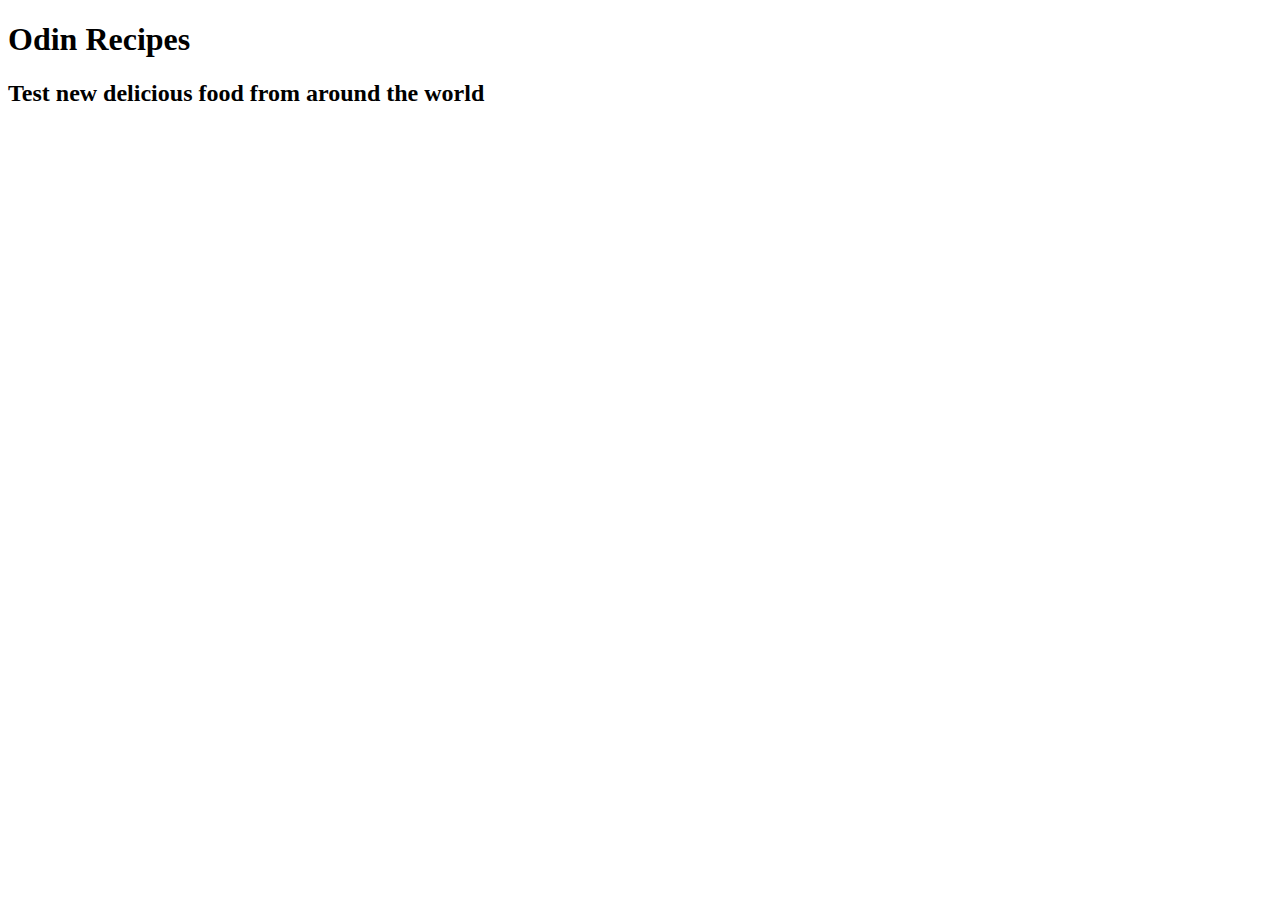
==== index.html @ bed35d9f "new file: index.html Add index file to the project" ====
<!DOCTYPE html>
<html lang="en">
<head>
    <meta charset="UTF-8">
    <meta name="viewport" content="width=device-width, initial-scale=1.0">
    <title>Odin Recipes</title>
</head>
<body>
    <h1>Odin Recipes</h1>
    <h2>Test new delicious food from around the world</h2>
    
</body>
</html>
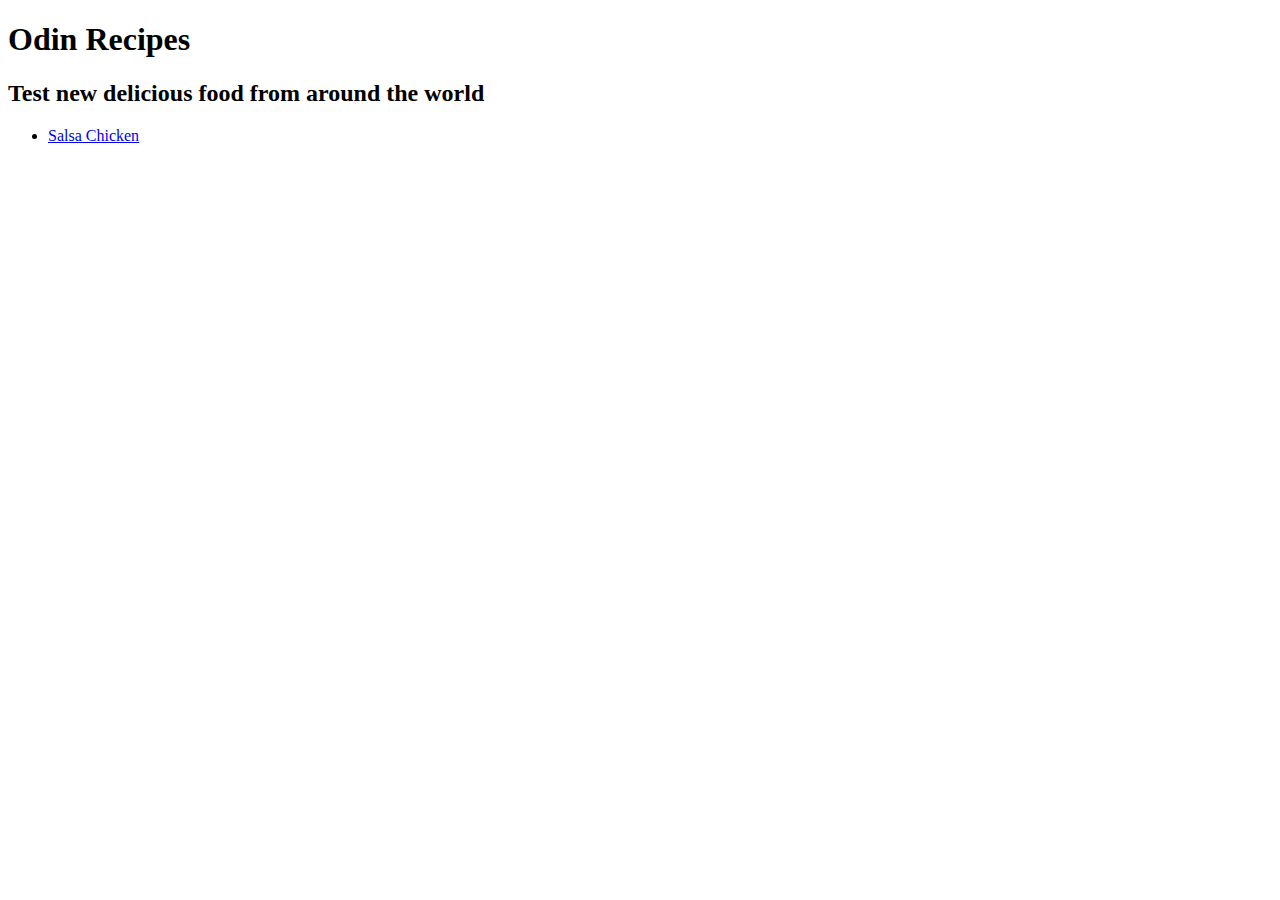
==== commit b880b8ac: "file: salsachicken.html add new file salsachicken.html and modify index.html" ====
--- a/index.html
+++ b/index.html
@@ -8,6 +8,8 @@
 <body>
     <h1>Odin Recipes</h1>
     <h2>Test new delicious food from around the world</h2>
-    
+    <ul>
+        <li>
+            <a href="recipes/salsachicken.html" target="_blank">Salsa Chicken</a></li>    </ul>
 </body>
 </html>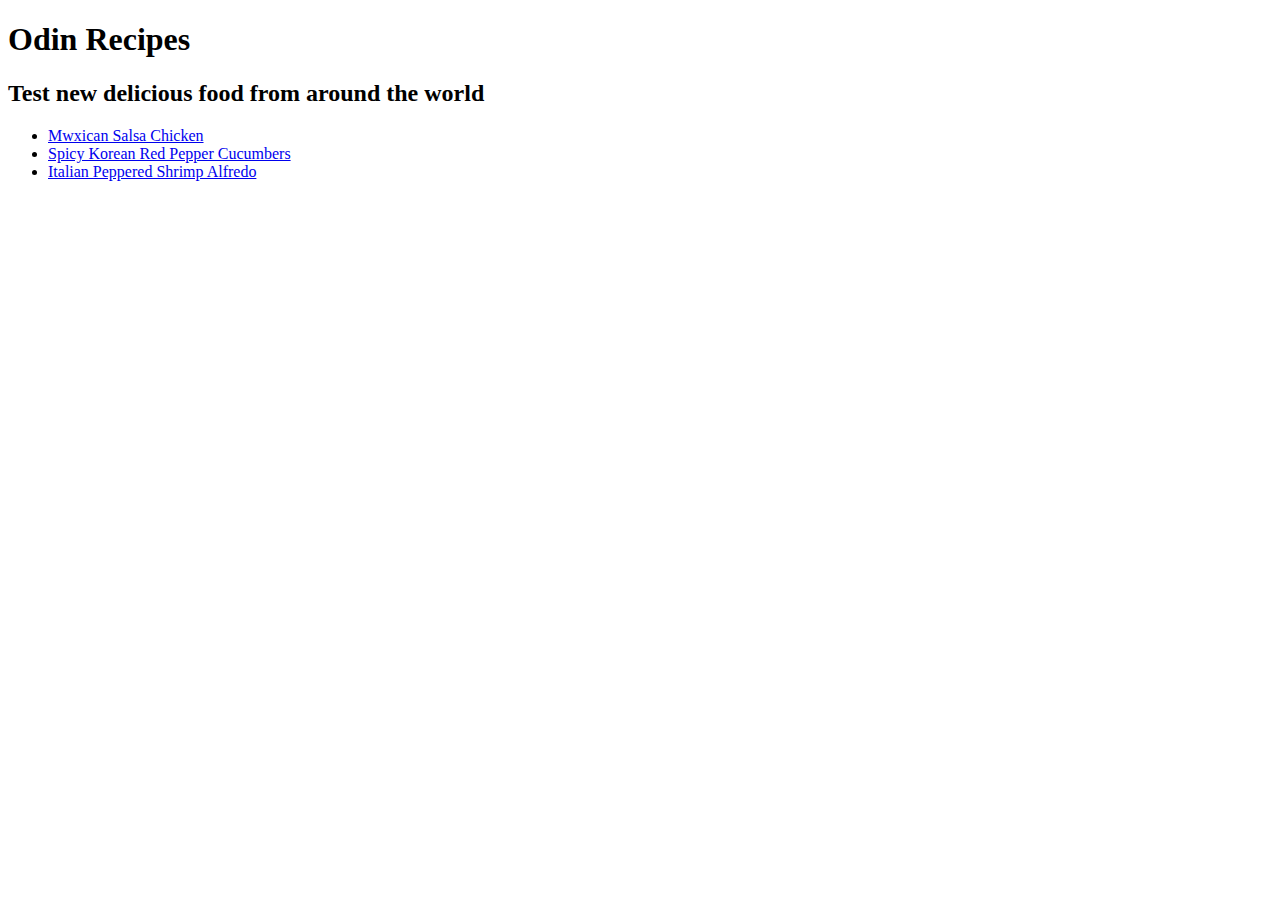
==== commit a908c17b: "file: new Korean and Italian recipes new file: recipes/korean.html, new file: recipes/shrimpalfredo." ====
--- a/index.html
+++ b/index.html
@@ -9,7 +9,9 @@
     <h1>Odin Recipes</h1>
     <h2>Test new delicious food from around the world</h2>
     <ul>
-        <li>
-            <a href="recipes/salsachicken.html" target="_blank">Salsa Chicken</a></li>    </ul>
+        <li><a href="recipes/salsachicken.html" target="_blank">Mwxican Salsa Chicken</a></li>
+        <li><a href="recipes/korean.html" target="_blank">Spicy Korean Red Pepper Cucumbers</a></li>
+        <li><a href="recipes/shrimpalfredo.html" target="_blank">Italian Peppered Shrimp Alfredo</a> </li>
+    </ul>
 </body>
 </html>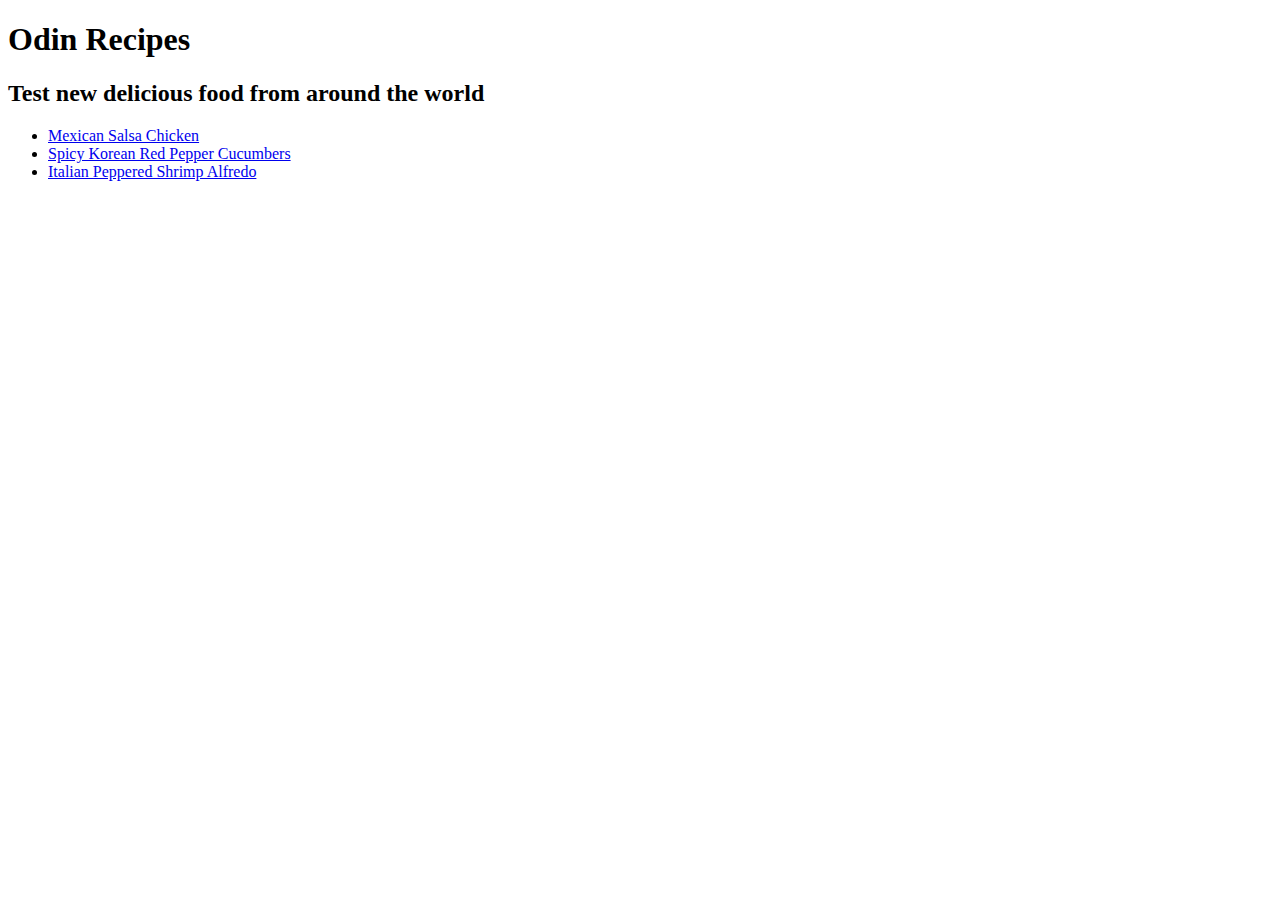
==== commit ffe9d77f: "modified: a typo   index.html" ====
--- a/index.html
+++ b/index.html
@@ -9,7 +9,7 @@
     <h1>Odin Recipes</h1>
     <h2>Test new delicious food from around the world</h2>
     <ul>
-        <li><a href="recipes/salsachicken.html" target="_blank">Mwxican Salsa Chicken</a></li>
+        <li><a href="recipes/salsachicken.html" target="_blank">Mexican Salsa Chicken</a></li>
         <li><a href="recipes/korean.html" target="_blank">Spicy Korean Red Pepper Cucumbers</a></li>
         <li><a href="recipes/shrimpalfredo.html" target="_blank">Italian Peppered Shrimp Alfredo</a> </li>
     </ul>
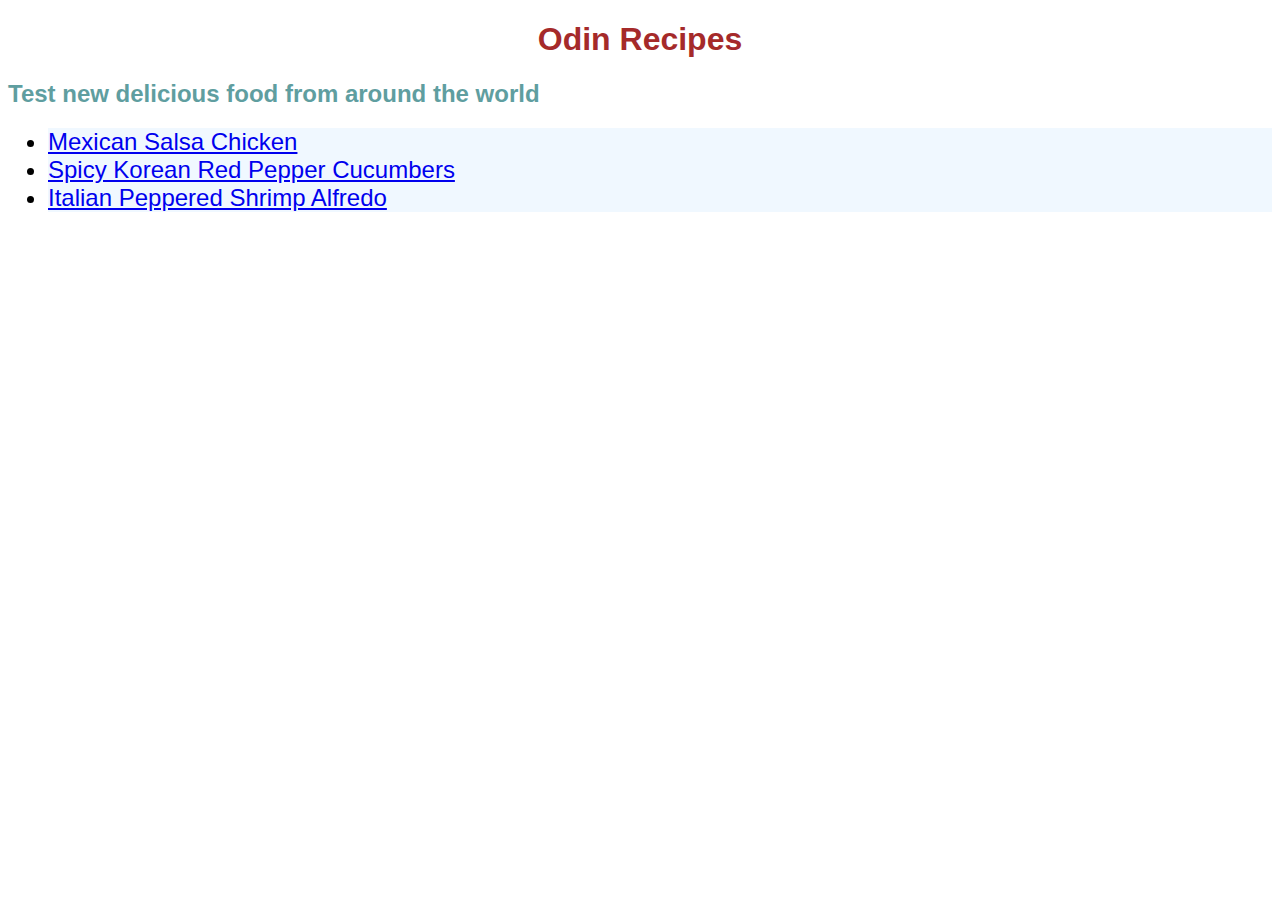
==== commit 926a433f: "add css styles" ====
--- a/index.html
+++ b/index.html
@@ -4,6 +4,7 @@
     <meta charset="UTF-8">
     <meta name="viewport" content="width=device-width, initial-scale=1.0">
     <title>Odin Recipes</title>
+    <link href="style.css" rel="stylesheet" />
 </head>
 <body>
     <h1>Odin Recipes</h1>
--- a/style.css
+++ b/style.css
@@ -0,0 +1,18 @@
+body{
+    font-family: Verdana, Geneva, Tahoma, sans-serif;
+}
+h1{
+    color: brown;
+    text-align: center;
+}
+h2{
+    color: cadetblue;
+}
+p{
+    font-size: 20px;
+    font-weight: 700;
+}
+li{
+    background-color: aliceblue;
+    font-size: 24px;
+}